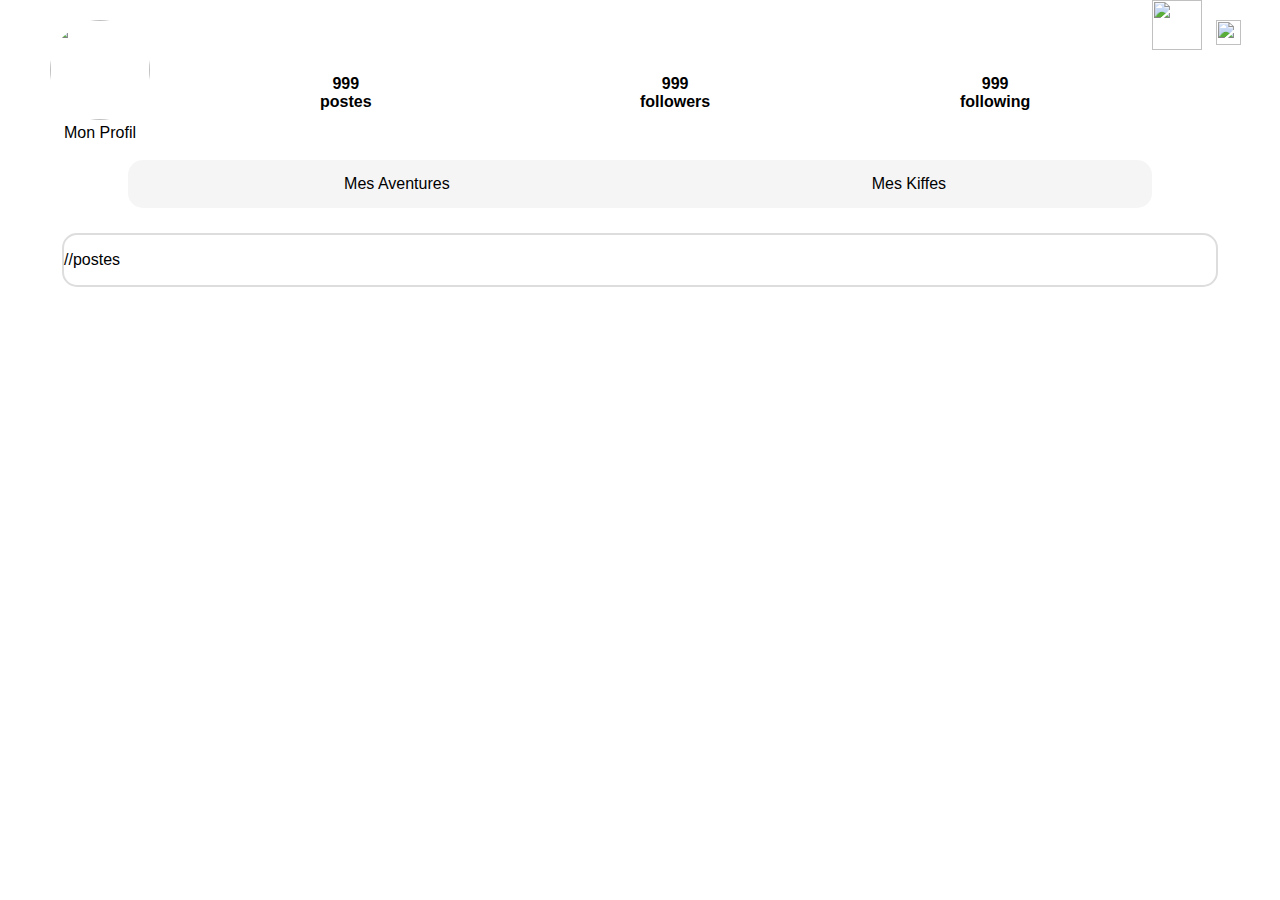
==== profil.html @ 2d8c5569 "new commit" ====
<!DOCTYPE html>
<html>
<head>
    <meta charset="utf-8">
	<meta name="viewport" content="width=device-width, initial-scale=1">
	<title>Mon Profil</title>
	<link rel="stylesheet" type="text/css" href="index.css"> 
</head>
<body>
    <div id="entete_contenu_profil">
        <header>
            <div id="mon_profil">
                <img src="C:\Users\coco\Projet_WE4A\paysage.jpg">
                <br/>
                <span>Mon Profil</span>
            </div>
            <div id="mes_postes">
                <span>999</span>
                <br/>
                <span>postes</span>
            </div>
            <div id="followers">
                <span>999</span>
                <br/>
                <span>followers</span>
            </div>
            <div id="following">
                <span>999</span>
                <br/>
                <span>following</span>
            </div>
            <div id="plus">
                <img src="C:\Users\coco\Projet_WE4A\plus.jpg">
            </div>
            <div id="setting">
                <img src="C:\Users\coco\Projet_WE4A\setting.png">
            </div>
            <nav id = "menu" class="menu_mon_profil">
                <ul>
                  <li><a href="#">Mes Aventures</a></li>
                  <li><a href="#">Mes Kiffes</a></li>
                </ul>
            </nav>
        </header>
        <br>
    </div>
    <div id="poste">
        <p class="texte">
            //postes
        </p>
    </div>
</body>
</html>
---- index.css ----
@font-face {
	font-family: 'k2d';
	src: url('./font/k2d-bold.ttf');
}

body{
	font-family: Arial, sans-serif;
	margin: 0;
}

header{	
	height: 215px;
}

#container {
	width: 90%;
	height: 800px;
	display: flex;
	flex-direction: row;
	margin: auto;;
}
#entete_contenu {
	width: 70%;
	height: 100%;
}

#entete_contenu_profil {
	width: 100%;
	height: 100%;
}

#profil_recommandation {
	width: 30%;
	height: 100%;
}

#poste {
	width: 90%;
	height: 80%;
	margin: auto;
	border: 2px solid #ddd;
	border-radius: 15px;
	background-color: white;
}

.contenu_annexe {
	width: 90%;
	height: 50%;
	justify-content: space-around;
	border: 2px solid #ddd;
	border-radius: 15px;
	background-color: white;
}

h1{
	font-family:k2d;
	font-size: 45px;		
	text-align: center;
	background-size: 50px;
	color: black;
}

#menu {
	background-color: #f5f5f5;
	overflow: hidden;
	border-radius: 15px;
	width: 80%;
	margin: 0 auto;
}

  
#menu ul {
	margin: 0;
	padding: 0.5%;
	list-style: none;
	display: flex;
	justify-content:space-around;
	border-radius: 10px;
	width: 100%;	
}
  
#menu ul li {
	float: left;
}
  
#menu ul li a {
	display: block;
	color: black;
	text-align: center;
	padding: 10px;
	text-decoration: none;
	border-radius: 10px;
}
  
#menu ul li a:hover {
	background-color: white;
	color: black;
	font-style: bold;
}

.menu_mon_profil{
	position: absolute;
	top: 160px;
	left: 10%;
}

#mon_profil{
	position: absolute;
	top: 20px;
	left: 50px;
	text-align: center;
}

#mes_postes{
	position: absolute;
	top: 75px;
	left: 25%;
	text-align: center;
	font-weight: bold;
}

#followers{
	position: absolute;
	top: 75px;
	left: 50%;
	text-align: center;
	font-weight: bold;
}

#following{
	position: absolute;
	top: 75px;
	left: 75%;
	text-align: center;
	font-weight: bold;
}

#plus{
	position: absolute;
	left: 90%;
}

#plus img{
	width: 50px;
	height: 50px;
}

#setting{
	position: absolute;
	top: 2.25%;
	left: 95%;
}

#setting img{
	width: 25px;
	height: 25px;
}

#mon_profil img{
	width: 100px;
	height: 100px;
	border-radius: 50%;
}
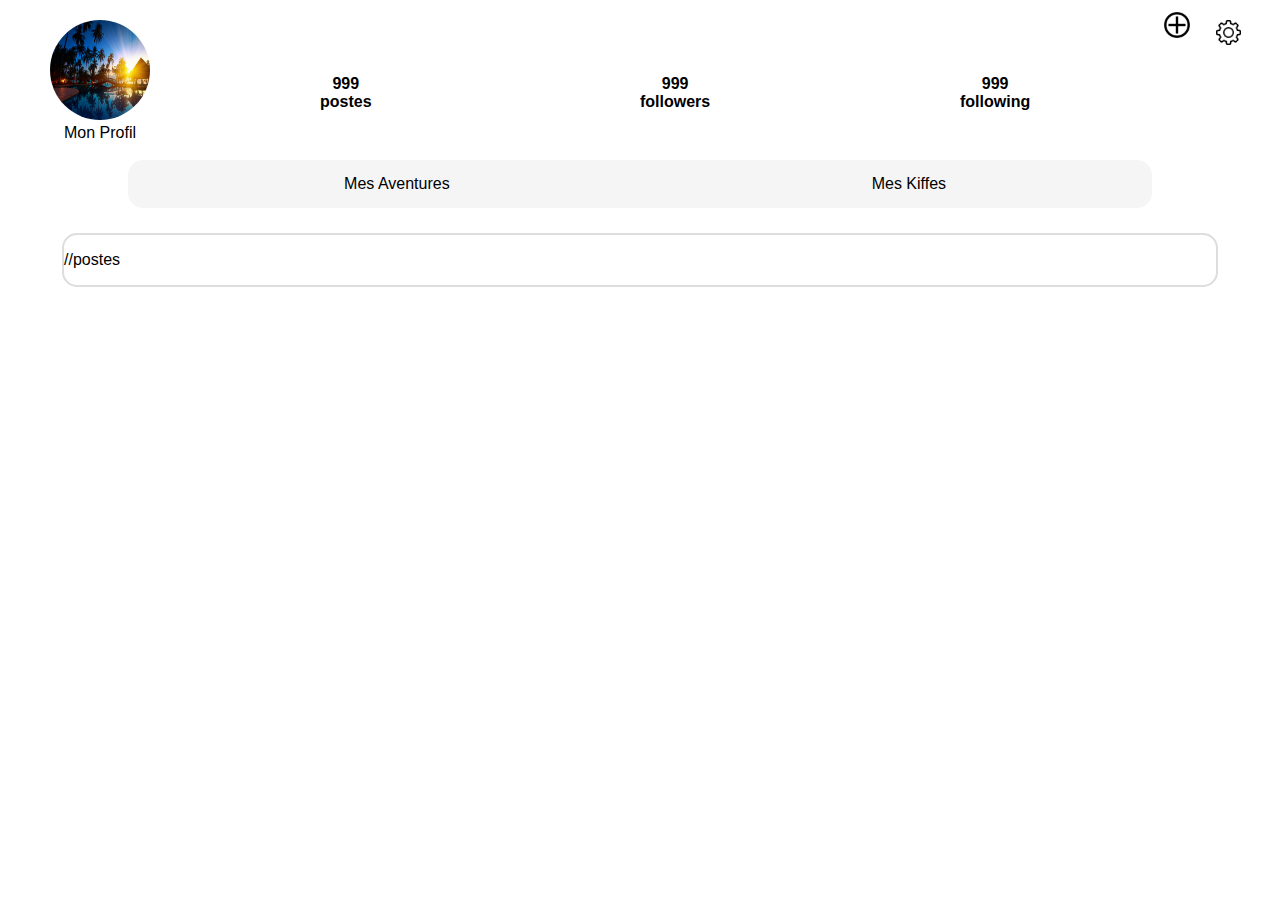
==== commit 59067e82: "Création dossier images" ====
--- a/profil.html
+++ b/profil.html
@@ -10,7 +10,7 @@
     <div id="entete_contenu_profil">
         <header>
             <div id="mon_profil">
-                <img src="C:\Users\coco\Projet_WE4A\paysage.jpg">
+                <img src=".\images\paysage.jpg">
                 <br/>
                 <span>Mon Profil</span>
             </div>
@@ -30,10 +30,10 @@
                 <span>following</span>
             </div>
             <div id="plus">
-                <img src="C:\Users\coco\Projet_WE4A\plus.jpg">
+                <img src=".\images\plus.jpg">
             </div>
             <div id="setting">
-                <img src="C:\Users\coco\Projet_WE4A\setting.png">
+                <img src=".\images\setting.png">
             </div>
             <nav id = "menu" class="menu_mon_profil">
                 <ul>
